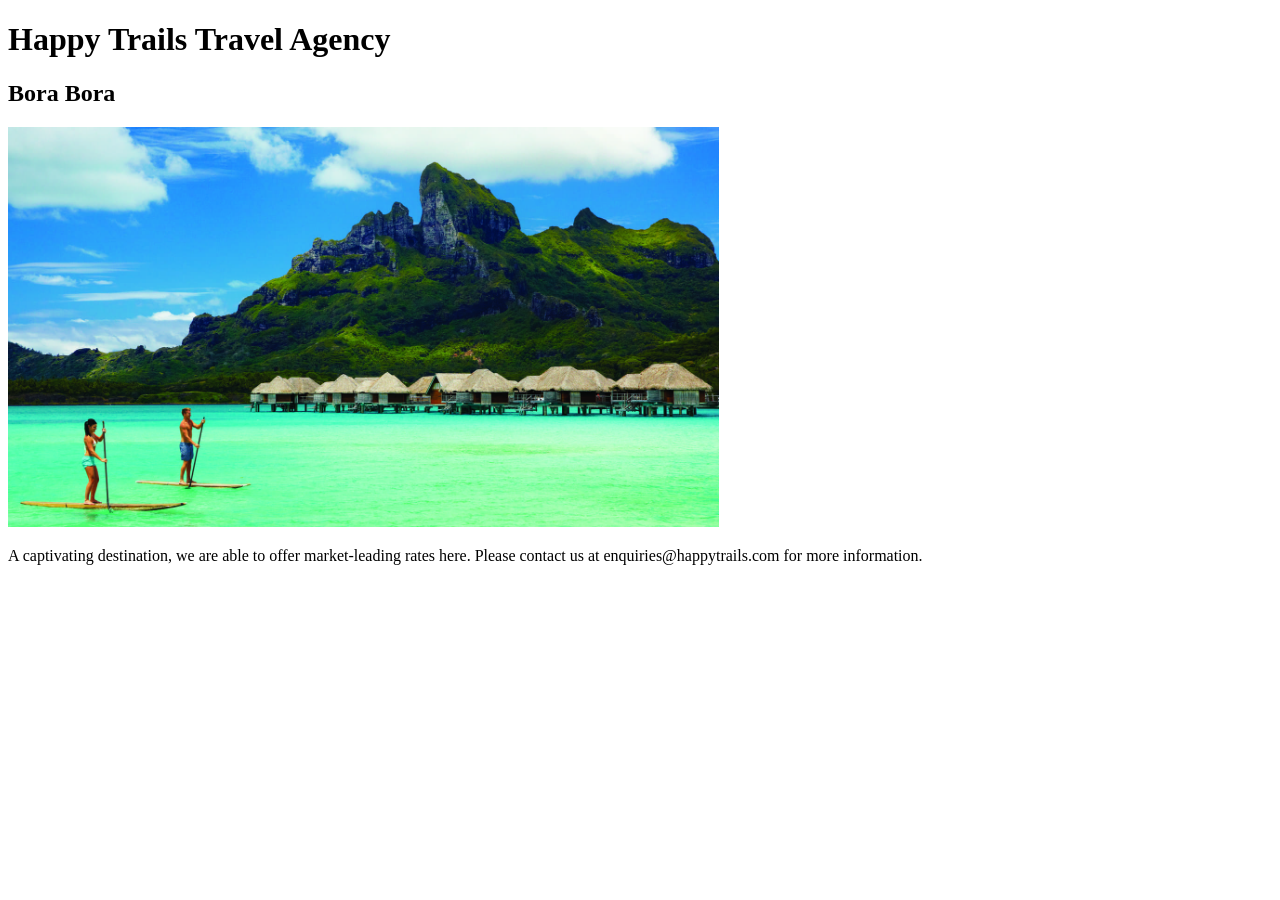
==== caribbean.html @ c85ccb17 "Add hyperlinks" ====
<!DOCTYPE html>
<html>
    <head>
        <title>Bora Bora</title>
        <link rel="stylesheet" href="css/styles2.css" type= text/css>
    </head>
    <body>
        <h1>Happy Trails Travel Agency</h1>
        <h2>Bora Bora</h2>
        <img src="images/borabora.jpg" alt="Bora Bora" height= 400pt>
        <p>A captivating destination, we are able to offer market-leading rates here. Please contact us at enquiries@happytrails.com for more information.</p>
    </body>
</html>
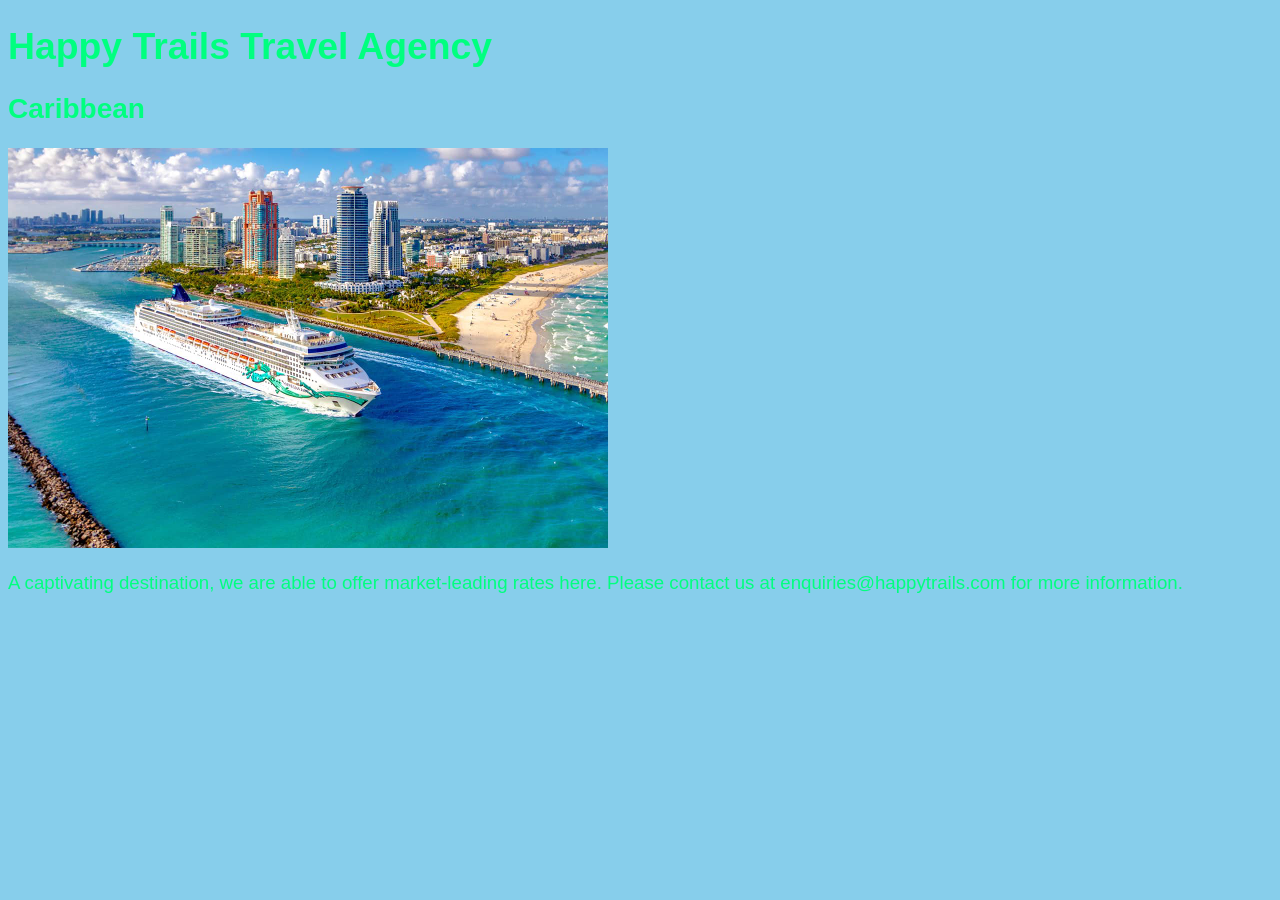
==== commit f7efe485: "final edits" ====
--- a/caribbean.html
+++ b/caribbean.html
@@ -1,13 +1,13 @@
 <!DOCTYPE html>
 <html>
     <head>
-        <title>Bora Bora</title>
-        <link rel="stylesheet" href="css/styles2.css" type= text/css>
+        <title>Caribbean Cruise</title>
+        <link rel="stylesheet" href="styles2.css" type= text/css>
     </head>
-    <body>
+    <body class="tropical">
         <h1>Happy Trails Travel Agency</h1>
-        <h2>Bora Bora</h2>
-        <img src="images/borabora.jpg" alt="Bora Bora" height= 400pt>
+        <h2>Caribbean</h2>
+        <img src="images/caribbean.jpg" alt="Caribbean Cruise" height= 400pt>
         <p>A captivating destination, we are able to offer market-leading rates here. Please contact us at enquiries@happytrails.com for more information.</p>
     </body>
 </html>
--- a/styles2.css
+++ b/styles2.css
@@ -0,0 +1,22 @@
+body{
+    font-family: sans-serif;
+    font-size: 14pt;
+}
+
+.tropical{
+    background-color: skyblue;
+    color: springgreen;
+}
+
+h2.tropical{
+    color: rgb(22, 89, 145);
+}
+
+img.tropical{
+    border-color: yellowgreen;
+    border-width: 5px;
+}
+
+h1{
+    font-color;
+}
